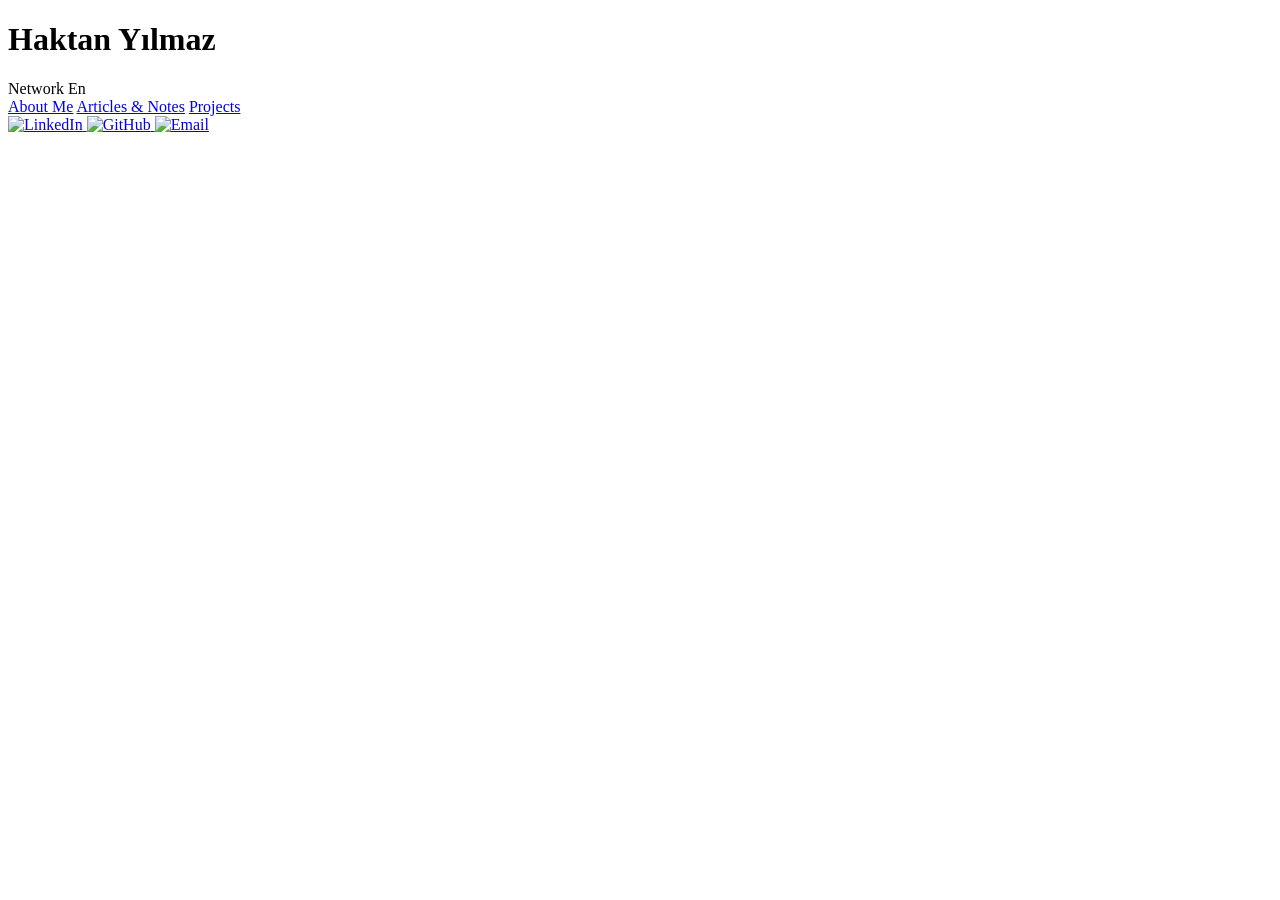
==== index.html @ 936ad0ad "css css code change" ====
<!DOCTYPE html>
<html lang="en">
<head>
    <meta charset="UTF-8">
    <meta name="viewport" content="width=device-width, initial-scale=1.0">
    <title>Haktan Yılmaz | Network Engineer</title>
    <link href="https://fonts.googleapis.com/css2?family=Fira+Code:wght@400;600&display=swap" rel="stylesheet">
    <link rel="stylesheet" href="css/style.css">
</head>
<body class="intro-body">

    <div class="intro-container">
        <h1>Haktan Yılmaz</h1>
        <div class="subtitle"><span id="typewriter"></span><span class="cursor"></span></div>

        <div class="nav-links">
            <a href="pages/about.html">About Me</a>
            <a href="pages/articles.html">Articles & Notes</a>
            <a href="#projects">Projects</a>
        </div>

        <div class="social-icons">
            <a href="https://linkedin.com/in/haktanylmz" target="_blank">
                <img src="https://raw.githubusercontent.com/rahuldkjain/github-profile-readme-generator/master/src/images/icons/Social/linked-in-alt.svg" alt="LinkedIn" />
            </a>
            <a href="https://github.com/haktanylmz" target="_blank">
                <img src="https://raw.githubusercontent.com/rahuldkjain/github-profile-readme-generator/master/src/images/icons/Social/github.svg" alt="GitHub" />
            </a>
            <a href="mailto:haktanylmz@gmail.com" class="gmail-link">
                <img src="https://upload.wikimedia.org/wikipedia/commons/7/7e/Gmail_icon_%282020%29.svg" alt="Email" />
            </a>
        </div>
    </div>

    <script>
        // Daktilo (Typewriter) Efekti JavaScript Kodu
        const text = "Network Engineer & MIS Student";
        const typewriterElement = document.getElementById("typewriter");
        let i = 0;

        function typeWriter() {
            if (i < text.length) {
                typewriterElement.innerHTML += text.charAt(i);
                i++;
                setTimeout(typeWriter, 100); // Yazma hızı (milisaniye)
            }
        }

        // Sayfa yüklendiğinde efekti başlat
        window.onload = () => {
            setTimeout(typeWriter, 500); // Yarım saniye bekleyip başlar
        };
    </script>
</body>
</html>
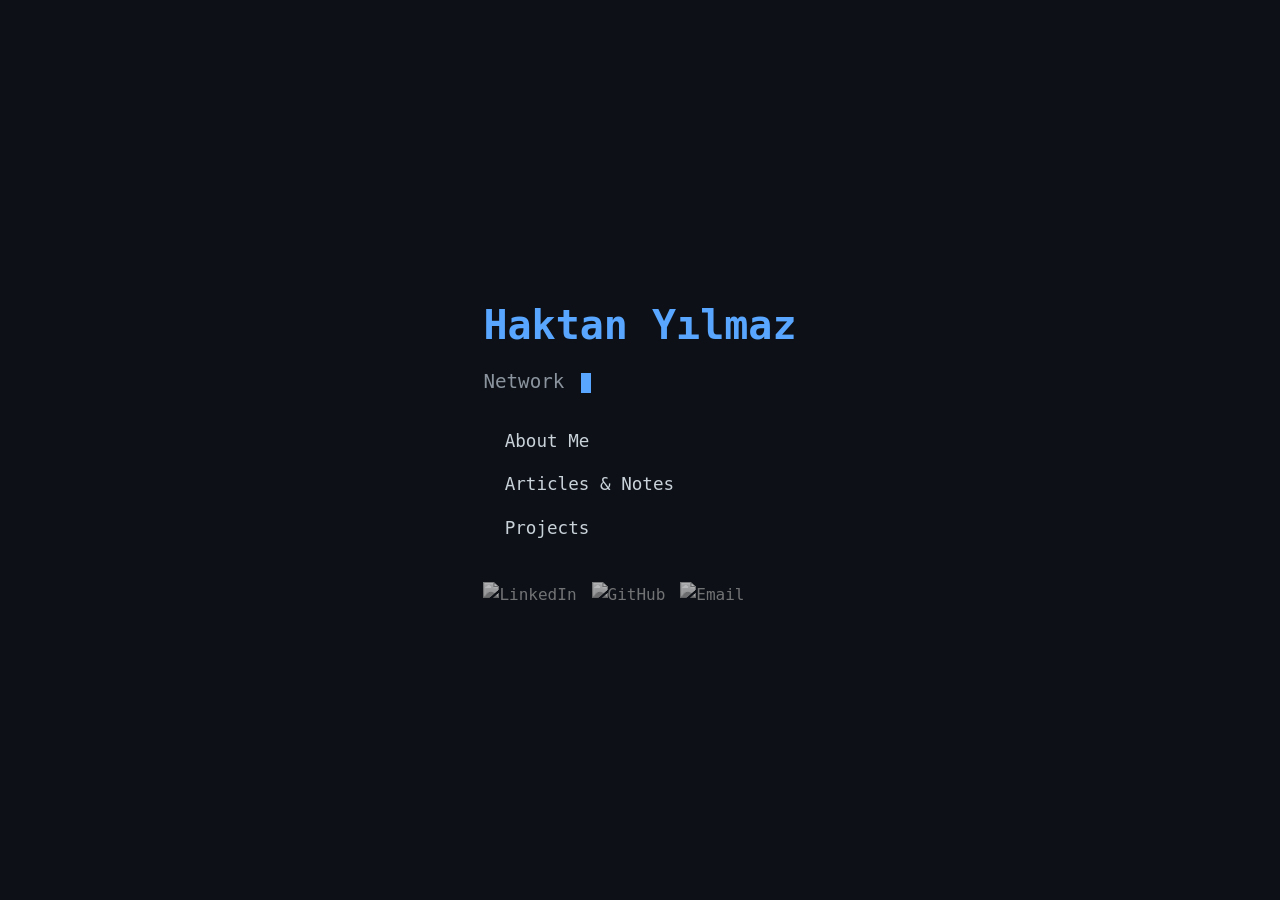
==== commit a15c67a5: "update" ====
--- a/index.html
+++ b/index.html
@@ -8,7 +8,6 @@
     <link rel="stylesheet" href="css/style.css">
 </head>
 <body class="intro-body">
-
     <div class="intro-container">
         <h1>Haktan Yılmaz</h1>
         <div class="subtitle"><span id="typewriter"></span><span class="cursor"></span></div>
@@ -16,7 +15,7 @@
         <div class="nav-links">
             <a href="pages/about.html">About Me</a>
             <a href="pages/articles.html">Articles & Notes</a>
-            <a href="#projects">Projects</a>
+            <a href="pages/projects.html">Projects</a>
         </div>
 
         <div class="social-icons">
@@ -33,7 +32,6 @@
     </div>
 
     <script>
-        // Daktilo (Typewriter) Efekti JavaScript Kodu
         const text = "Network Engineer & MIS Student";
         const typewriterElement = document.getElementById("typewriter");
         let i = 0;
@@ -42,13 +40,12 @@
             if (i < text.length) {
                 typewriterElement.innerHTML += text.charAt(i);
                 i++;
-                setTimeout(typeWriter, 100); // Yazma hızı (milisaniye)
+                setTimeout(typeWriter, 100);
             }
         }
 
-        // Sayfa yüklendiğinde efekti başlat
         window.onload = () => {
-            setTimeout(typeWriter, 500); // Yarım saniye bekleyip başlar
+            setTimeout(typeWriter, 500);
         };
     </script>
 </body>
--- a/css/style.css
+++ b/css/style.css
@@ -0,0 +1,192 @@
+* {
+    margin: 0;
+    padding: 0;
+    box-sizing: border-box;
+}
+body {
+    background-color: #0d1117;
+    color: #c9d1d9;
+    font-family: 'Fira Code', monospace;
+    line-height: 1.6;
+    display: flex;
+    flex-direction: column;
+    min-height: 100vh;
+}
+a { text-decoration: none; color: #58a6ff; transition: opacity 0.3s ease, color 0.3s ease; }
+a:hover { text-decoration: underline; }
+
+header {
+    padding: 20px 40px;
+    border-bottom: 1px solid #30363d;
+    display: flex;
+    justify-content: space-between;
+    align-items: center;
+    background-color: #161b22;
+    position: sticky;
+    top: 0;
+    z-index: 1000;
+}
+header a:hover { opacity: 0.8; }
+
+.intro-body {
+    justify-content: center;
+    align-items: center;
+}
+.intro-container {
+    text-align: left;
+    max-width: 600px;
+    padding: 20px;
+}
+.intro-container h1 { font-size: 2.5rem; margin-bottom: 10px; color: #58a6ff; }
+.subtitle { font-size: 1.2rem; margin-bottom: 30px; color: #8b949e; display: inline-block; }
+.cursor { display: inline-block; width: 10px; height: 1.2rem; background-color: #58a6ff; animation: blink 1s step-end infinite; vertical-align: text-bottom; margin-left: 5px; }
+@keyframes blink { 0%, 100% { opacity: 1; } 50% { opacity: 0; } }
+
+.nav-links { display: flex; flex-direction: column; gap: 15px; margin-bottom: 40px; }
+.nav-links a { color: #c9d1d9; font-size: 1.1rem; transition: padding-left 0.3s ease; }
+.nav-links a::before { content: "> "; color: #58a6ff; opacity: 0; transition: opacity 0.3s ease; }
+.nav-links a:hover { color: #58a6ff; padding-left: 10px; text-decoration: none; }
+.nav-links a:hover::before { opacity: 1; }
+
+.social-icons { display: flex; gap: 15px; align-items: center; }
+.social-icons img { width: 30px; height: 30px; transition: transform 0.3s ease, filter 0.3s ease; filter: grayscale(100%) opacity(0.7); }
+.social-icons img:hover { transform: translateY(-3px); filter: grayscale(0%) opacity(1); }
+.social-icons a.gmail-link img { width: 35px; }
+
+.docs-container { display: flex; flex: 1; align-items: flex-start; }
+.sidebar { width: 300px; background-color: #161b22; border-right: 1px solid #30363d; padding: 20px; position: sticky; top: 69px; height: calc(100vh - 69px); overflow-y: auto; transition: margin-left 0.3s ease, opacity 0.3s ease; }
+.sidebar h3 { color: #8b949e; font-size: 1rem; margin-bottom: 20px; text-transform: uppercase; letter-spacing: 1px; }
+.folder-title { color: #58a6ff; font-weight: 600; margin-top: 15px; margin-bottom: 5px; font-size: 0.95rem; text-transform: capitalize; }
+.file-link { display: block; color: #c9d1d9; padding: 5px 0 5px 15px; font-size: 0.9rem; cursor: pointer; }
+.file-link:hover { color: #58a6ff; text-decoration: none; }
+.file-link::before { content: "📄 "; font-size: 0.8rem; }
+.content-area { flex: 1; padding: 40px; background-color: #0d1117; min-width: 0; }
+
+.markdown-body { max-width: 800px; width: 100%; margin: 0 auto; }
+.markdown-body h1, .markdown-body h2, .markdown-body h3 { color: #58a6ff; margin-bottom: 15px; margin-top: 25px; border-bottom: 1px solid #30363d; padding-bottom: 5px; }
+.markdown-body h1 { border-bottom: none; }
+.markdown-body p { margin-bottom: 15px; font-family: Arial, sans-serif; font-size: 1.05rem; }
+.markdown-body ul, .markdown-body ol { margin-bottom: 15px; padding-left: 20px; font-family: Arial, sans-serif; }
+.markdown-body img { max-width: 100%; border-radius: 6px; margin-bottom: 10px; }
+.markdown-body hr { border: 0; height: 1px; background: #30363d; margin: 20px 0; }
+.markdown-body pre { background-color: #161b22 !important; border: 1px solid #30363d; border-radius: 6px; padding: 15px; margin-bottom: 20px; overflow-x: auto; }
+.markdown-body code { font-family: 'Fira Code', monospace; }
+
+.markdown-body table { width: 100%; border-collapse: collapse; margin-top: 15px; margin-bottom: 25px; font-family: Arial, sans-serif; }
+.markdown-body th, .markdown-body td { border: 1px solid #30363d; padding: 12px 15px; text-align: left; }
+.markdown-body th { background-color: #161b22; font-weight: bold; color: #c9d1d9; }
+.markdown-body tr:nth-child(even) { background-color: #0d1117; }
+.markdown-body tr:nth-child(odd) { background-color: #161b22; }
+
+@media (max-width: 768px) {
+    .docs-container { flex-direction: column; }
+    .sidebar { width: 100%; height: 200px; border-right: none; border-bottom: 1px solid #30363d; position: relative; top: 0; }
+    .content-area { padding: 20px; }
+    .toc-sidebar { display: none; }
+}
+
+.projects-container { padding: 40px; max-width: 1000px; margin: 0 auto; width: 100%; flex: 1; }
+.projects-container h1 { color: #58a6ff; margin-bottom: 30px; border-bottom: 1px solid #30363d; padding-bottom: 10px; }
+.projects-grid { display: grid; grid-template-columns: repeat(auto-fill, minmax(300px, 1fr)); gap: 20px; }
+.project-card { background-color: #161b22; border: 1px solid #30363d; border-radius: 8px; padding: 20px; display: flex; flex-direction: column; transition: transform 0.2s ease, border-color 0.2s ease; }
+.project-card:hover { transform: translateY(-5px); border-color: #8b949e; }
+.project-title { font-size: 1.2rem; font-weight: bold; color: #58a6ff; margin-bottom: 10px; }
+.project-desc { color: #8b949e; font-size: 0.9rem; font-family: Arial, sans-serif; flex-grow: 1; margin-bottom: 15px; }
+.project-meta { display: flex; gap: 15px; font-size: 0.85rem; color: #8b949e; }
+.project-meta span { display: flex; align-items: center; gap: 5px; }
+.language-color { width: 10px; height: 10px; border-radius: 50%; display: inline-block; }
+
+.search-box { position: relative; margin-bottom: 20px; }
+.search-box .search-icon { position: absolute; left: 10px; top: 50%; transform: translateY(-50%); color: #8b949e; font-size: 0.9rem; }
+.search-box input { width: 100%; background-color: transparent; border: 1px solid #30363d; border-radius: 6px; padding: 8px 10px 8px 30px; color: #c9d1d9; font-family: 'Fira Code', monospace; font-size: 0.85rem; outline: none; transition: border-color 0.2s, background-color 0.2s; }
+.search-box input:focus { border-color: #58a6ff; background-color: #0d1117; }
+
+.top-action-bar {
+    position: sticky;
+    top: 69px;
+    background-color: rgba(13, 17, 23, 0.95);
+    backdrop-filter: blur(5px);
+    z-index: 100;
+    display: flex;
+    justify-content: space-between;
+    align-items: center;
+    padding: 10px 20px 15px 20px;
+    margin-bottom: 20px;
+    border-bottom: 1px solid #30363d;
+}
+.top-action-bar .icon { cursor: pointer; font-size: 1.2rem; margin-left: 15px; color: #8b949e; transition: color 0.2s; }
+.top-action-bar .left-actions .icon { margin-left: 0; margin-right: 15px; }
+.top-action-bar .icon:hover { color: #58a6ff; }
+
+.article-layout { display: flex; gap: 40px; align-items: flex-start; position: relative; }
+.markdown-wrapper { flex: 1; min-width: 0; }
+
+.toc-sidebar {
+    width: 250px;
+    position: sticky;
+    top: 140px; 
+    border-left: 1px solid #30363d;
+    padding-left: 20px;
+    height: calc(100vh - 140px); 
+    overflow-y: auto;
+}
+.toc-sidebar h4 { color: #c9d1d9; margin-bottom: 15px; font-size: 1rem; border-bottom: 1px solid #30363d; padding-bottom: 5px; }
+.toc-sidebar ul { list-style: none; }
+.toc-sidebar li { margin-bottom: 8px; }
+.toc-sidebar a { color: #8b949e; text-decoration: none; font-size: 0.85rem; transition: color 0.2s; display: block; line-height: 1.4; }
+.toc-sidebar a:hover { color: #58a6ff; text-decoration: underline; }
+.toc-h2 { margin-left: 10px; }
+.toc-h3 { margin-left: 20px; font-size: 0.8rem !important; opacity: 0.8; }
+
+.sidebar.hidden { margin-left: -340px; opacity: 0; }
+
+.dropdown-container { position: relative; display: inline-block; }
+.dropdown-menu { display: none; position: absolute; top: 35px; right: 0; background-color: #161b22; border: 1px solid #30363d; border-radius: 6px; padding: 5px 0; min-width: 170px; z-index: 1000; box-shadow: 0 4px 12px rgba(0,0,0,0.5); }
+.dropdown-menu.show { display: block; }
+.dropdown-menu div { padding: 10px 15px; font-size: 0.85rem; cursor: pointer; color: #c9d1d9; transition: background 0.2s; font-family: Arial, sans-serif; }
+.dropdown-menu div:hover { background-color: #30363d; color: #58a6ff; }
+
+body.light-theme { background-color: #ffffff; color: #24292f; }
+body.light-theme header, body.light-theme .sidebar, body.light-theme .top-action-bar, body.light-theme .toc-sidebar { background-color: #f6f8fa; border-color: #d0d7de; }
+body.light-theme .content-area, body.light-theme .markdown-wrapper { background-color: #ffffff; }
+body.light-theme a { color: #0969da; }
+body.light-theme .file-link { color: #24292f; }
+body.light-theme .search-box input { color: #24292f; border-color: #d0d7de; }
+body.light-theme .search-box input:focus { background-color: #ffffff; border-color: #0969da; }
+body.light-theme .markdown-body h1, body.light-theme .markdown-body h2, body.light-theme .markdown-body h3 { color: #0969da; border-bottom-color: #d0d7de; }
+body.light-theme .markdown-body pre { background-color: #f6f8fa !important; border-color: #d0d7de; color: #24292f; }
+body.light-theme .markdown-body th, body.light-theme .markdown-body td { border-color: #d0d7de; }
+body.light-theme .markdown-body th { background-color: #f6f8fa; color: #24292f; }
+body.light-theme .markdown-body tr:nth-child(even) { background-color: #ffffff; }
+body.light-theme .markdown-body tr:nth-child(odd) { background-color: #f6f8fa; }
+body.light-theme .dropdown-menu { background-color: #ffffff; border-color: #d0d7de; }
+body.light-theme .dropdown-menu div { color: #24292f; }
+body.light-theme .dropdown-menu div:hover { background-color: #f6f8fa; }
+body.light-theme .icon { color: #57606a; }
+body.light-theme .icon:hover { color: #0969da; }
+body.light-theme .search-result-card { border-color: #d0d7de; }
+body.light-theme .search-result-card:hover { border-color: #0969da; }
+body.light-theme .svg-icon { color: #57606a; }
+body.light-theme .svg-icon:hover { color: #0969da; }
+body.light-theme .toc-sidebar a.active { color: #0969da; border-left-color: #0969da; }
+body.light-theme .article-navigation { border-top-color: #d0d7de; }
+body.light-theme .nav-title { color: #0969da; }
+body.light-theme .site-footer { border-top-color: #d0d7de; color: #57606a; }
+
+.search-result-card { margin-bottom: 15px; padding: 15px; border: 1px solid #30363d; border-radius: 6px; cursor: pointer; transition: border-color 0.2s; }
+.search-result-card:hover { border-color: #58a6ff; }
+
+.icon { display: inline-flex; align-items: center; justify-content: center; }
+.svg-icon { width: 22px; height: 22px; cursor: pointer; color: #8b949e; transition: color 0.2s, transform 0.2s; margin-left: 15px; }
+.svg-icon:hover { color: #58a6ff; }
+
+.toc-sidebar a.active { color: #58a6ff; font-weight: 600; border-left: 2px solid #58a6ff; padding-left: 8px; margin-left: -10px; transition: all 0.3s ease; }
+
+.article-navigation { display: flex; justify-content: space-between; align-items: center; padding: 20px 0; margin-top: 40px; }
+.nav-link-box { display: flex; flex-direction: column; cursor: pointer; transition: transform 0.2s; max-width: 45%; }
+.nav-link-box:hover { transform: translateY(-3px); }
+.nav-label { font-size: 0.8rem; color: #8b949e; margin-bottom: 5px; text-transform: uppercase; letter-spacing: 1px; }
+.nav-title { font-size: 1.1rem; color: #58a6ff; font-weight: 600; display: flex; align-items: center; gap: 8px; }
+.nav-link-box.next { text-align: right; align-items: flex-end; }
+
+.site-footer { padding: 20px 0; border-top: 1px solid #30363d; color: #8b949e; font-size: 0.85rem; font-family: Arial, sans-serif; display: flex; flex-direction: column; gap: 5px; }
